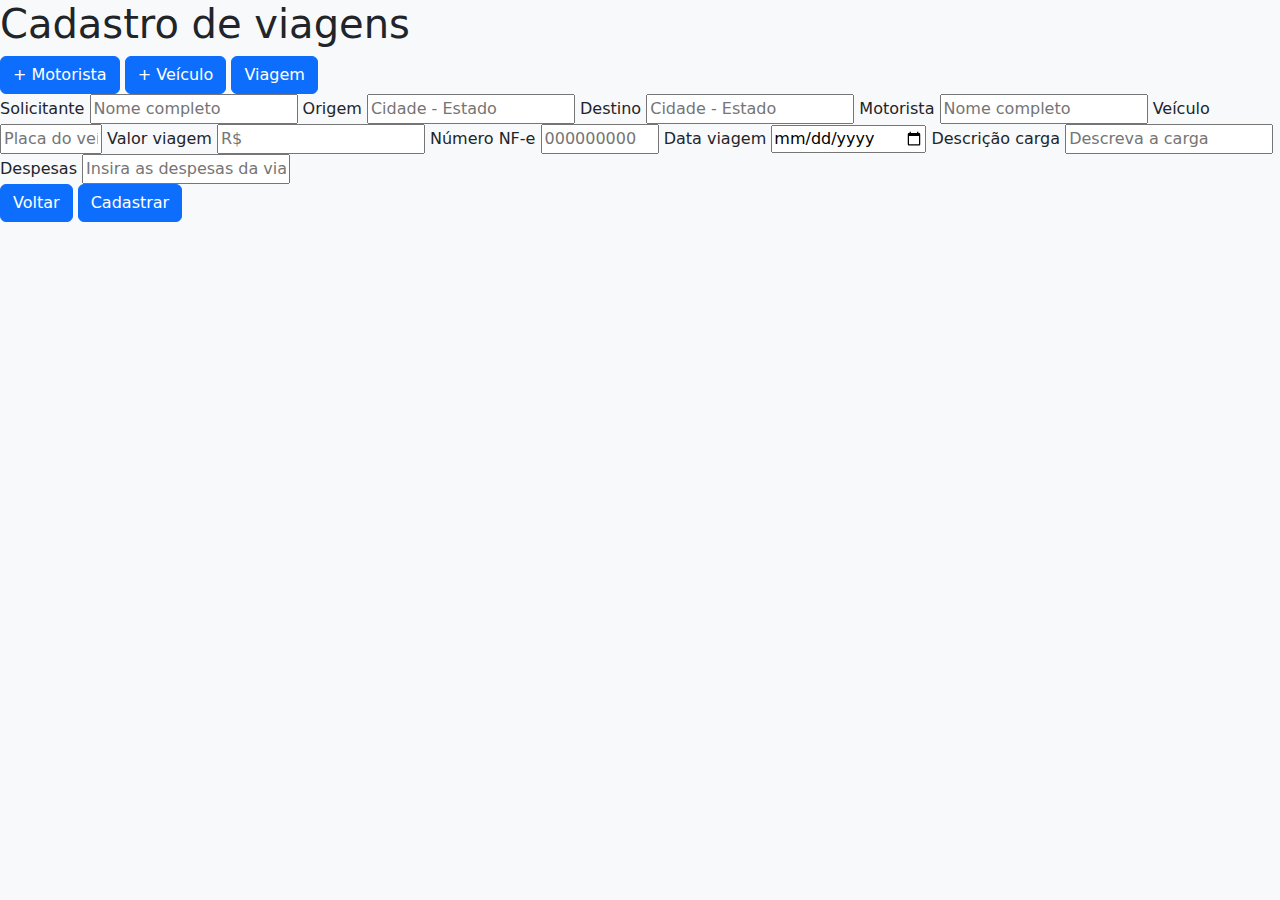
==== index.html @ 5c014ba4 "Envio da tela de viagem" ====
<!doctype html>
<html lang="en" data-bs-theme="light">

<head>
    <meta charset="utf-8">
    <meta name="viewport" content="width=device-width, initial-scale=1">
    <title> Viagens </title>
    <link rel="stylesheet" href="./assets/css/style.css" />
    <link href="https://cdn.jsdelivr.net/npm/bootstrap@5.3.3/dist/css/bootstrap.min.css" rel="stylesheet"
        integrity="sha384-QWTKZyjpPEjISv5WaRU9OFeRpok6YctnYmDr5pNlyT2bRjXh0JMhjY6hW+ALEwIH" crossorigin="anonymous">
    <link rel="stylesheet" href="https://cdn.jsdelivr.net/npm/bootstrap-icons@1.11.3/font/bootstrap-icons.min.css">
   
    <style>
        .overlay {
            position: fixed;
            width: 100%;
            height: 100%;
            top: 0;
            left: 0;
            background: #cccccc80;
        }
    </style>
    <script lang="javascript">

        function exibirMensagemDeErro(ancora, menssagem) {
            exibirAlerta(ancora, 'danger', menssagem)
        }

        function exibirMensagemDeAviso(ancora, menssagem) {
            exibirAlerta(ancora, 'warning', menssagem)
        }

        function exibirMensagemDeSucesso(ancora, menssagem) {
            exibirAlerta(ancora, 'success', menssagem)
        }

        function exibirAlerta(ancora, tipo, menssagem) {
            const wrapper = document.createElement('div')
            wrapper.innerHTML = [
                `<div class="alert alert-${tipo} alert-dismissible alert-dismissible fade show d-flex align-items-center" role="alert">`,
                `   <div>${menssagem}</div>`,
                '   <button type="button" class="btn-close" data-bs-dismiss="alert" aria-label="Close"></button>',
                '</div>'
            ].join('')
            ancora.append(wrapper)
        }

        function loadingStart() {
            let overlay = document.querySelector(`div.overlay`);
            overlay.classList.remove("d-none");
            overlay.classList.add("d-flex");
        }

        function loadingStop() {
            let overlay = document.querySelector(`div.overlay`);
            overlay.classList.add("d-none");
            overlay.classList.remove("d-flex");
        }
    </script>
</head>

<body class="align-items-center bg-body-tertiary">

    <div class="conteudo">
        <div class="header">
            <div class="title">
                <h1> Cadastro de viagens </h1>
            </div>
            <form>
                <div class="buttons">
                    <a class="btn btn-primary" type="submit" id="novo-motorista" href="/motorista"> + Motorista </a>
                    <a class="btn btn-primary" type="submit" id="novo-veiculo" href="/veiculo"> + Veículo </a>
                    <a class="btn btn-primary" type="submit" id="consulta-viagens" href="/viagens"> Viagem </a>
                </div>
                <div class="user-input">
                    <label for="solicitante"> Solicitante </label>
                    <input id="name" type="text" placeholder="Nome completo" required>
                    <label for="origem"> Origem </label>
                    <input id="origem" type="text" placeholder="Cidade - Estado" required>
                    <label for="destino"> Destino </label>
                    <input id="destino" type="text" placeholder="Cidade - Estado" required>
                    <label for="motoristas"> Motorista </label>
                    <input id="chs-driver" type="text" placeholder="Nome completo" required>
                    <label for="veiculo-placa"> Veículo </label>
                    <input id="chs-veicle" type="text" placeholder="Placa do veículo" size="7" maxlength="7" required>
                    <label for="valor"> Valor viagem </label>
                    <input id="value" type="text" format="currency" placeholder="R$" required>
                    <label for="nota-fiscal"> Número NF-e </label>
                    <input id="nota-fiscal" type="text" placeholder="000000000" size="9" maxlength="9" required>
                    <label for="data-viagem"> Data viagem </label>
                    <input id="data-viagem" type="date" required>
                    <label for="descricao"> Descrição carga </label>
                    <input id="descricao" type="text" placeholder="Descreva a carga" required>
                    <label for="despesas"> Despesas </label>
                    <input id="despesas" type="text" placeholder="Insira as despesas da viagem" required>
                </div>
                <div class="down-bttns">
                    <a class="btn btn-primary" type="submit" id="botao-voltar" href="/voltar"> Voltar </a>
                    <a class="btn btn-primary" type="submit" id="botao-cadastrar" href="/cadastrar"> Cadastrar </a>
                </div>
            </form>
        </div>
    </div>
    <script src="./js/codigo.js"></script>
</body>

</html>
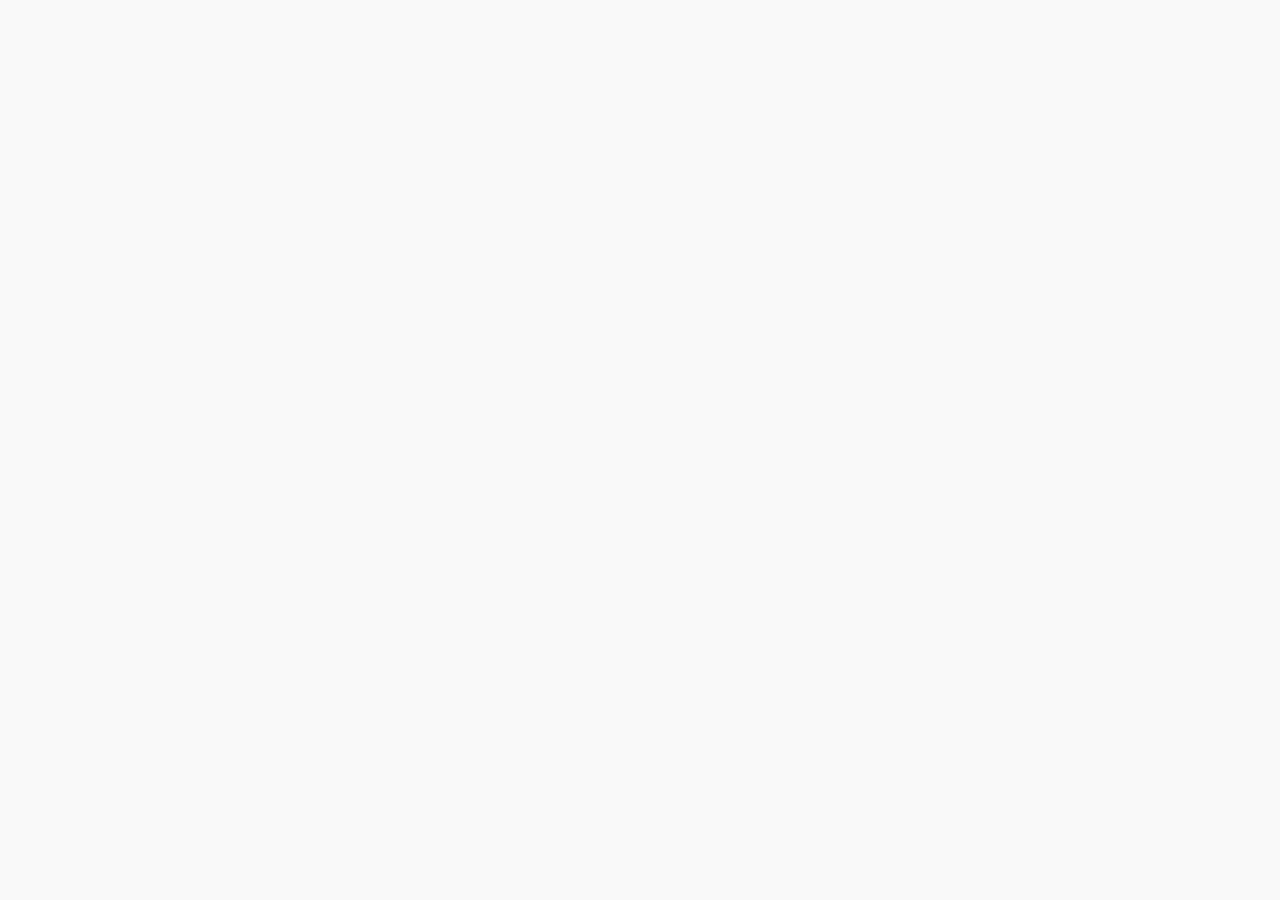
==== commit 5c5aac90: "feat: home com redirect" ====
--- a/index.html
+++ b/index.html
@@ -1,107 +1,16 @@
 <!doctype html>
-<html lang="en" data-bs-theme="light">
+<html lang="pt" data-bs-theme="light">
+<head>
+	<meta charset="utf-8">
+	<meta name="viewport" content="width=device-width, initial-scale=1">
+	<title>Gestão de viagens de retorno</title>
 
-<head>
-    <meta charset="utf-8">
-    <meta name="viewport" content="width=device-width, initial-scale=1">
-    <title> Viagens </title>
-    <link rel="stylesheet" href="./assets/css/style.css" />
-    <link href="https://cdn.jsdelivr.net/npm/bootstrap@5.3.3/dist/css/bootstrap.min.css" rel="stylesheet"
-        integrity="sha384-QWTKZyjpPEjISv5WaRU9OFeRpok6YctnYmDr5pNlyT2bRjXh0JMhjY6hW+ALEwIH" crossorigin="anonymous">
-    <link rel="stylesheet" href="https://cdn.jsdelivr.net/npm/bootstrap-icons@1.11.3/font/bootstrap-icons.min.css">
-   
-    <style>
-        .overlay {
-            position: fixed;
-            width: 100%;
-            height: 100%;
-            top: 0;
-            left: 0;
-            background: #cccccc80;
-        }
-    </style>
-    <script lang="javascript">
+	<link href="https://cdn.jsdelivr.net/npm/bootstrap@5.3.3/dist/css/bootstrap.min.css" rel="stylesheet"
+	      integrity="sha384-QWTKZyjpPEjISv5WaRU9OFeRpok6YctnYmDr5pNlyT2bRjXh0JMhjY6hW+ALEwIH" crossorigin="anonymous">
+	<link rel="stylesheet" href="https://cdn.jsdelivr.net/npm/bootstrap-icons@1.11.3/font/bootstrap-icons.min.css">
 
-        function exibirMensagemDeErro(ancora, menssagem) {
-            exibirAlerta(ancora, 'danger', menssagem)
-        }
-
-        function exibirMensagemDeAviso(ancora, menssagem) {
-            exibirAlerta(ancora, 'warning', menssagem)
-        }
-
-        function exibirMensagemDeSucesso(ancora, menssagem) {
-            exibirAlerta(ancora, 'success', menssagem)
-        }
-
-        function exibirAlerta(ancora, tipo, menssagem) {
-            const wrapper = document.createElement('div')
-            wrapper.innerHTML = [
-                `<div class="alert alert-${tipo} alert-dismissible alert-dismissible fade show d-flex align-items-center" role="alert">`,
-                `   <div>${menssagem}</div>`,
-                '   <button type="button" class="btn-close" data-bs-dismiss="alert" aria-label="Close"></button>',
-                '</div>'
-            ].join('')
-            ancora.append(wrapper)
-        }
-
-        function loadingStart() {
-            let overlay = document.querySelector(`div.overlay`);
-            overlay.classList.remove("d-none");
-            overlay.classList.add("d-flex");
-        }
-
-        function loadingStop() {
-            let overlay = document.querySelector(`div.overlay`);
-            overlay.classList.add("d-none");
-            overlay.classList.remove("d-flex");
-        }
-    </script>
+	<meta http-equiv="refresh" content="1; URL=viagens" />
 </head>
-
 <body class="align-items-center bg-body-tertiary">
-
-    <div class="conteudo">
-        <div class="header">
-            <div class="title">
-                <h1> Cadastro de viagens </h1>
-            </div>
-            <form>
-                <div class="buttons">
-                    <a class="btn btn-primary" type="submit" id="novo-motorista" href="/motorista"> + Motorista </a>
-                    <a class="btn btn-primary" type="submit" id="novo-veiculo" href="/veiculo"> + Veículo </a>
-                    <a class="btn btn-primary" type="submit" id="consulta-viagens" href="/viagens"> Viagem </a>
-                </div>
-                <div class="user-input">
-                    <label for="solicitante"> Solicitante </label>
-                    <input id="name" type="text" placeholder="Nome completo" required>
-                    <label for="origem"> Origem </label>
-                    <input id="origem" type="text" placeholder="Cidade - Estado" required>
-                    <label for="destino"> Destino </label>
-                    <input id="destino" type="text" placeholder="Cidade - Estado" required>
-                    <label for="motoristas"> Motorista </label>
-                    <input id="chs-driver" type="text" placeholder="Nome completo" required>
-                    <label for="veiculo-placa"> Veículo </label>
-                    <input id="chs-veicle" type="text" placeholder="Placa do veículo" size="7" maxlength="7" required>
-                    <label for="valor"> Valor viagem </label>
-                    <input id="value" type="text" format="currency" placeholder="R$" required>
-                    <label for="nota-fiscal"> Número NF-e </label>
-                    <input id="nota-fiscal" type="text" placeholder="000000000" size="9" maxlength="9" required>
-                    <label for="data-viagem"> Data viagem </label>
-                    <input id="data-viagem" type="date" required>
-                    <label for="descricao"> Descrição carga </label>
-                    <input id="descricao" type="text" placeholder="Descreva a carga" required>
-                    <label for="despesas"> Despesas </label>
-                    <input id="despesas" type="text" placeholder="Insira as despesas da viagem" required>
-                </div>
-                <div class="down-bttns">
-                    <a class="btn btn-primary" type="submit" id="botao-voltar" href="/voltar"> Voltar </a>
-                    <a class="btn btn-primary" type="submit" id="botao-cadastrar" href="/cadastrar"> Cadastrar </a>
-                </div>
-            </form>
-        </div>
-    </div>
-    <script src="./js/codigo.js"></script>
 </body>
-
 </html>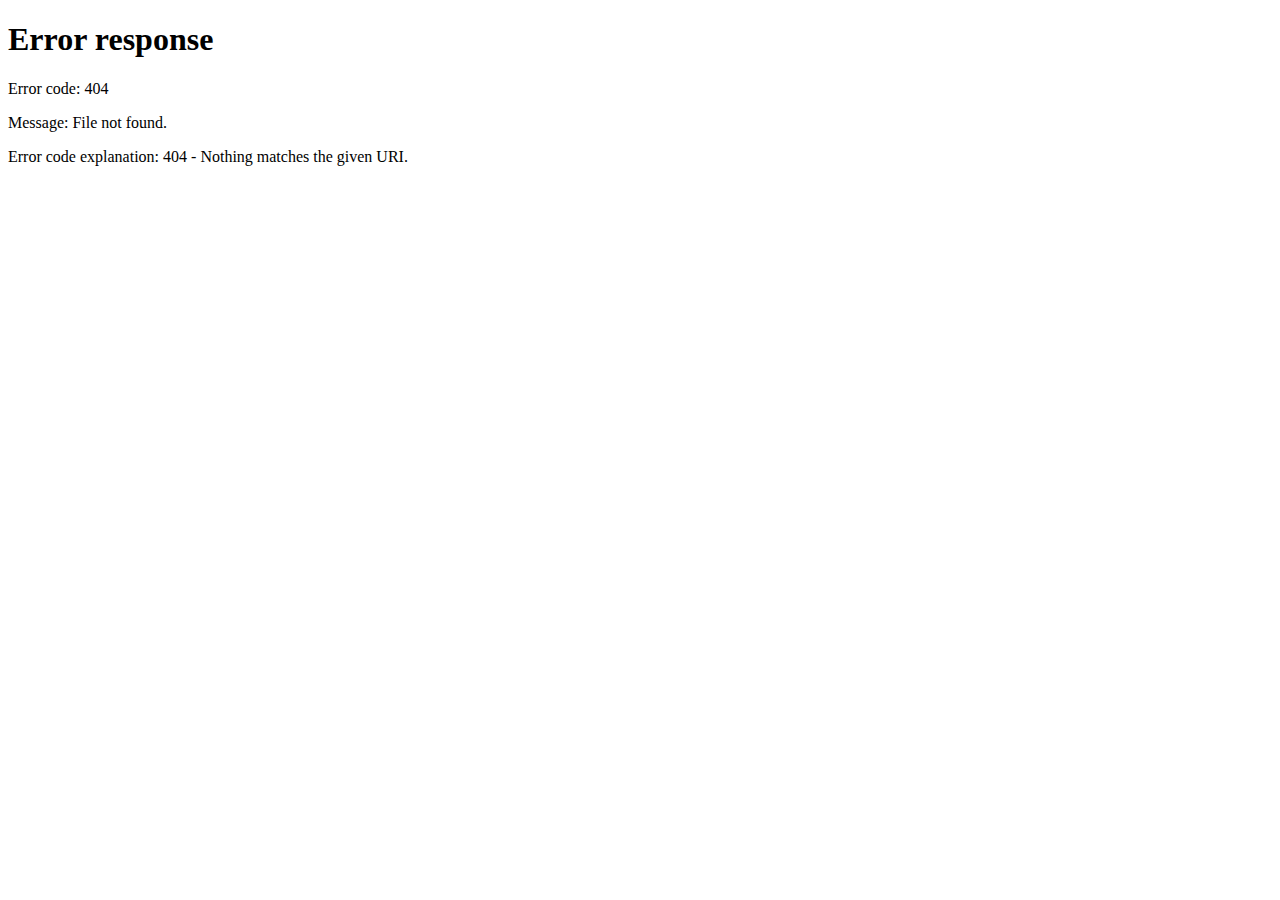
==== commit c23b5656: "Add files via upload" ====
--- a/index.html
+++ b/index.html
@@ -1,16 +1,215 @@
-<!doctype html>
-<html lang="pt" data-bs-theme="light">
+<!DOCTYPE html>
+<html lang="pt">
+
 <head>
 	<meta charset="utf-8">
 	<meta name="viewport" content="width=device-width, initial-scale=1">
-	<title>Gestão de viagens de retorno</title>
+	<meta name="description" content="">
+	<title>Cadastro de Despesas</title>
+
+	<script lang="javascript">
+		var appPath = "/frete-avulso-front";
+		var apiUrl = "https://frete-avulso-back-production-pi-drp03-pji110.svc-us3.zcloud.ws"
+
+		function goTo(path) {
+			location.href = location.origin + appPath + path;
+		}
+
+		async function callApi(path, options) {
+			let token = sessionStorage.getItem("token")
+			options = {
+				...options,
+				headers: {
+					'content-type': "application/json",
+					Authorization: `Bearer ${token}`
+				}
+			}
+			return fetch(apiUrl + path, options)
+		}
+
+		var token = sessionStorage.getItem("token")
+		if (!token || token.length == 0) {
+			goTo("/login")
+		}
+	</script>
 
 	<link href="https://cdn.jsdelivr.net/npm/bootstrap@5.3.3/dist/css/bootstrap.min.css" rel="stylesheet"
 	      integrity="sha384-QWTKZyjpPEjISv5WaRU9OFeRpok6YctnYmDr5pNlyT2bRjXh0JMhjY6hW+ALEwIH" crossorigin="anonymous">
-	<link rel="stylesheet" href="https://cdn.jsdelivr.net/npm/bootstrap-icons@1.11.3/font/bootstrap-icons.min.css">
-
-	<meta http-equiv="refresh" content="1; URL=viagens" />
+	<link rel="stylesheet" href="https://cdnjs.cloudflare.com/ajax/libs/font-awesome/5.15.4/css/all.min.css">
+
+	<style>
+		.overlay {
+			position: fixed;
+			width: 100%;
+			height: 100%;
+			top: 0;
+			left: 0;
+			background: #cccccc80;
+		}
+	</style>
 </head>
-<body class="align-items-center bg-body-tertiary">
+
+<body>
+<nav class="navbar navbar-expand-lg bg-body-secondary">
+	<!-- Navegação não alterada -->
+</nav>
+
+<main class="container-fluid container-md">
+	<div id="mensagem-erro" class="mt-3"></div>
+	<section class="d-flex align-items-center justify-content-center mt-5">
+		<h1 class="h2">Cadastro de Despesas</h1>
+	</section>
+	<section>
+		<form>
+			<div class="row justify-content-md-center align-items-end">
+				<input type="hidden" name="method" id="method" value="post">
+				
+				<div class="col-12 col-md-2 mt-3">
+					<label for="id_despesa" class="form-label">ID</label>
+					<input name="id_despesa" id="id_despesa" type="text" class="form-control" placeholder="001" aria-label="id_despesa">
+				</div>
+				
+				<div class="col-12 col-md-3 mt-3">
+					<label for="descricao" class="form-label">Despesa de Viagem</label>
+					<input name="descricao" id="descricao" type="text" class="form-control" placeholder="Ex.: Combustível" aria-label="descricao">
+				</div>
+				
+				<div class="col-12 col-md-3 mt-3">
+					<label for="valor" class="form-label">Valor R$</label>
+					<input name="valor" id="valor" type="text" class="form-control" placeholder="Ex.: 100.00" aria-label="valor">
+				</div>
+				
+				<div class="col-12 col-md-1 mt-5 mt-md-2 d-grid d-md-flex">
+					<button type="submit" class="btn btn-primary">Adicionar</button>
+				</div>
+				
+				<div class="col-12 col-md-1 mt-5 mt-md-2 d-grid d-md-flex">
+					<button type="button" class="btn btn-warning" onclick="resetarFormulario()">Limpar</button>
+				</div>
+			</div>
+		</form>
+	</section>
+
+	<section class="d-flex align-items-center justify-content-center mt-5">
+		<h1 class="h2">Despesas Cadastradas</h1>
+	</section>
+
+	<section class="d-flex align-items-center justify-content-center">
+		<div class="table-responsive table-w-auto-ajust">
+			<table id="table-despesas" class="table table-responsive table-striped table-hover">
+				<thead>
+				<tr>
+					<th scope="col">ID</th>
+					<th scope="col">Despesa</th>
+					<th scope="col">Valor R$</th>
+					<th scope="col"></th>
+				</tr>
+				</thead>
+				<tbody>
+				</tbody>
+			</table>
+		</div>
+	</section>
+</main>
+
+<div class="overlay d-flex align-items-center justify-content-center d-none">
+	<div class="loading d-flex justify-content-center">
+		<div class="spinner-border text-primary spinner-border-sm" role="status"
+		     style="width: 3rem; height: 3rem;">
+		</div>
+	</div>
+</div>
+
+<script lang="javascript">
+	// Adapte as funções para buscar e atualizar despesas
+	var slotAvisos = document.querySelector("#mensagem-erro")
+
+	async function atualizaListaDespesas() {
+		// Lógica adaptada para despesas
+	}
+	
+	async function buscarDespesas() {
+		// Função para buscar despesas
+	}
+
+	function resetarFormulario() {
+		document.getElementById("method").value = "post"
+		document.getElementById("descricao").value = ""
+		document.getElementById("valor").value = ""
+		document.getElementById("id_despesa").value = ""
+		document.getElementById("id_despesa").removeAttribute("disabled")
+	}
+
+	function editarDespesa(id) {
+		let despesa = despesas.find(d => d.id == id)
+		document.getElementById("method").value = "put"
+		document.getElementById("descricao").value = despesa.descricao
+		document.getElementById("valor").value = despesa.valor
+		document.getElementById("id_despesa").value = id
+		document.getElementById("id_despesa").setAttribute("disabled", "")
+	}
+
+	let formulario = document.querySelector("form");
+
+	formulario.addEventListener("submit", async (e) => {
+		e.preventDefault()
+		loadingStart()
+		let method = document.getElementById("method").value
+		let descricao = document.getElementById("descricao").value
+		let valor = document.getElementById("valor").value
+		let id_despesa = document.getElementById("id_despesa").value
+		let path = method === "put" ? `/despesa/${id_despesa}` : "/despesa"
+
+		try {
+			var respostaApi = await callApi(path, {
+				method,
+				body: JSON.stringify({id_despesa, descricao, valor})
+			})
+
+			if (respostaApi.status == 401) {
+				alert("login expirado")
+				goTo("/login")
+				return
+			}
+
+			if (respostaApi.status == 400) {
+				let {message} = await respostaApi.json();
+				exibirMensagemDeAviso(slotAvisos, message)
+				return
+			}
+
+			if (!respostaApi.ok) {
+				exibirMensagemDeAviso(slotAvisos, "Não foi possível salvar os dados dessa despesa")
+				return
+			}
+			exibirMensagemDeSucesso(slotAvisos, "Despesa salva")
+			resetarFormulario()
+			atualizaListaDespesas()
+		} catch (error) {
+			alert("Desculpe, não foi possível cadastrar a despesa. Tente novamente mais tarde.")
+		}
+		finally {
+			loadingStop()
+		}
+
+	})
+	;
+
+	(async function onLoad() {
+		loadingStart();
+		await buscarDespesas()
+		await atualizaListaDespesas()
+		loadingStop()
+	})()
+</script>
+
+<script src="https://cdn.jsdelivr.net/npm/@popperjs/core@2.11.8/dist/umd/popper.min.js"
+        integrity="sha384-I7E8VVD/ismYTF4hNIPjVp/Zjvgyol6VFvRkX/vR+Vc4jQkC+hVqc2pM8ODewa9r"
+        crossorigin="anonymous"></script>
+<script src="https://cdn.jsdelivr.net/npm/bootstrap@5.3.3/dist/js/bootstrap.min.js"
+        integrity="sha384-0pUGZvbkm6XF6gxjEnlmuGrJXVbNuzT9qBBavbLwCsOGabYfZo0T0to5eqruptLy"
+        crossorigin="anonymous"></script>
+
 </body>
-</html>+
+</html>
